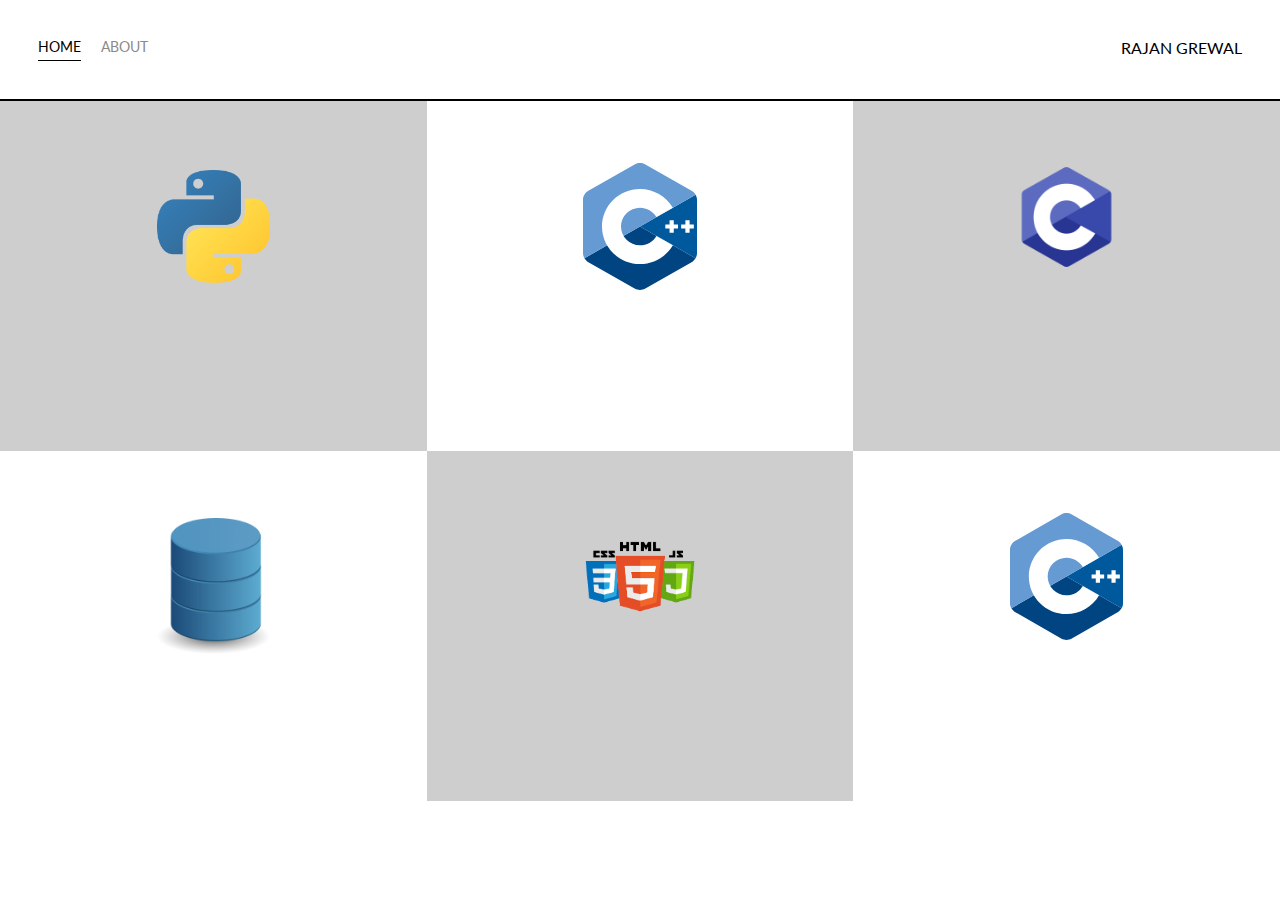
==== index.html @ aa2797ec "push base website design" ====
<!DOCTYPE html>
<html lang="en">
<head>
    <meta charset="UTF-8">
    <title>Rajan Grewal</title>
    <link href="https://fonts.googleapis.com/css2?family=Lato&display=swap" rel="stylesheet">
    <link rel="stylesheet" href="styles.css">
</head>
<body>
    <div class="container">
        <div class="nav">

            <div class="left-side">
                <div class="nav-link active-nav-link">
                    <a href="index.html">Home</a>
                </div>

                <div class="nav-link">
                    <a href="about.html">About</a>
                </div>
            </div>

            <div class="right-side">
                <div class="brand">
                    <div>RAJAN GREWAL</div>
                </div>
            </div>
        </div>
        <div class="content">
            <div class="portfolio-items">

                <div class="portfolio-item">
                    <div class="portfolio-img-background" style="background-color: rgb(206, 206, 206)"></div>
                
                    <div class="img-text">
                        <div class="logo">
                            <img src="images/Python-Logo.png">
                        </div>
                        <div class="subtitle">
                            Experience with Python in artificial intelligence, machine learning, and general applications.
                        </div>
                    </div>
                    
                </div>

                <div class="portfolio-item">
                    <div class="portfolio-img-background" style="background-color: white"></div>
                
                    <div class="img-text">
                        <div class="logo">
                            <img src="images/CPP_Logo.svg">
                        </div>
                        <div class="subtitle">
                            Experience with C++ in database and data structure development and implementation.
                        </div>
                    </div>
                    
                </div>

                <div class="portfolio-item">
                    <div class="portfolio-img-background" style="background-color: rgb(206, 206, 206)"></div>
                
                    <div class="img-text">
                        <div class="logo">
                            <img src="images/C_Logo.webp">
                        </div>
                        <div class="subtitle">
                            Experience with C in multithreading, scheduling, memory management, data structure, and general concepts.
                        </div>
                    </div>
                    
                </div>

                <div class="portfolio-item">
                    <div class="portfolio-img-background" style="background-color: white"></div>
                
                    <div class="img-text">
                        <div class="logo">
                            <img src="images/Database-Logo.png">
                        </div>
                        <div class="subtitle">
                            Experience with database design in low and high-level contexts using SQL and C++
                        </div>
                    </div>
                    
                </div> 

                <div class="portfolio-item">
                    <div class="portfolio-img-background" style="background-color: rgb(206, 206, 206)"></div>
                
                    <div class="img-text">
                        <div class="logo">
                            <img src="images/Web-Technologies.png">
                        </div>
                        <div class="subtitle">
                            Experience with HTML, CSS, and JavaScript through team development and solo web application development.
                        </div>
                    </div>
                    
                </div> 

                <div class="portfolio-item">
                    <div class="portfolio-img-background" style="background-color: white"></div>
                
                    <div class="img-text">
                        <div class="logo">
                            <img src="images/CPP_Logo.svg">
                        </div>
                        <div class="subtitle">
                            Experience with C++ in database and data structure development and implementation.
                        </div>
                    </div>
                    
                </div>

            </div>
        </div>
    </div>
</body>

<script>
    const portfolioItems = document.querySelectorAll('.portfolio-item')

    portfolioItems.forEach(portfolioItem => {
        portfolioItem.addEventListener('mouseover', () => {
            portfolioItem.childNodes[1].classList.add('img-darken');
        })
        portfolioItem.addEventListener('mouseout', () => {
            portfolioItem.childNodes[1].classList.remove('img-darken');
        })
    })
</script>

</html>
---- styles.css ----
/* Master Styles */
body {
    margin: 0px;
    font-family: "Lato", sans-serif;
}

.container {
    display: grid;
    grid-template-columns: 1fr;
}
/* Nav Styles */
.nav {
    display: flex;
    justify-content: space-between;
    padding: 38px;
    border-bottom: 2px solid black;
}

.left-side {
    display: flex;
}

.nav > .left-side > div {
    margin-right: 20px;
    font-size: 0.9em;
    text-transform: uppercase;
}

.nav-link {
    height: 22px;
    border-bottom: 1px solid transparent;
    transition: border-bottom 0.5s;
}

.nav-link a {
    color: #8a8a8a;
    text-decoration: none; /*gets rid of the ugly default HTML underline*/
    transition: color 0.5s;
}

.nav-link:hover {
    border-bottom: 1px solid black;
}

.nav-link a:hover {
    color: black;
}

.active-nav-link {
    border-bottom: 1px solid black;
}

.active-nav-link a{
    color: black !important;
}

/* Portfolio Styles */
.portfolio-items {
    display: grid;
    grid-template-columns: 1fr 1fr 1fr;
}

.portfolio-item {
    position: relative;
}

.portfolio-img-background {
    height: 350px;
    width: 100%;
    background-size: cover;
    background-position: center;
    background-repeat: no-repeat;

}

.img-text {
    position: absolute;
    top: 0;
    display: flex;
    flex-direction: column;
    justify-content: center;
    align-items: center;
    height: 100%;
    text-align: center;
    padding-left: 100px;
    padding-right: 100px;
} 

.logo img {
    width: 50%; /* Adjust */
    margin-bottom: 20px;
}

.img-text .subtitle {
    transition: 1s;
    font-weight: 600;
    color: transparent;
}

.img-text:hover .subtitle {
    font-weight: 600;
    color: lightseagreen;
}

.img-darken {
    transition: 1s;
    filter: brightness(10%);
}

/* About Page */

.two-column {
    display: grid;
    grid-template-columns: 1fr 1fr;
    padding-left: 38px;
}

.profile-image img{
    width: 100%;
}

.profile-content {
    padding: 30px;
}

.profile-content h1{
    color: lightseagreen
}
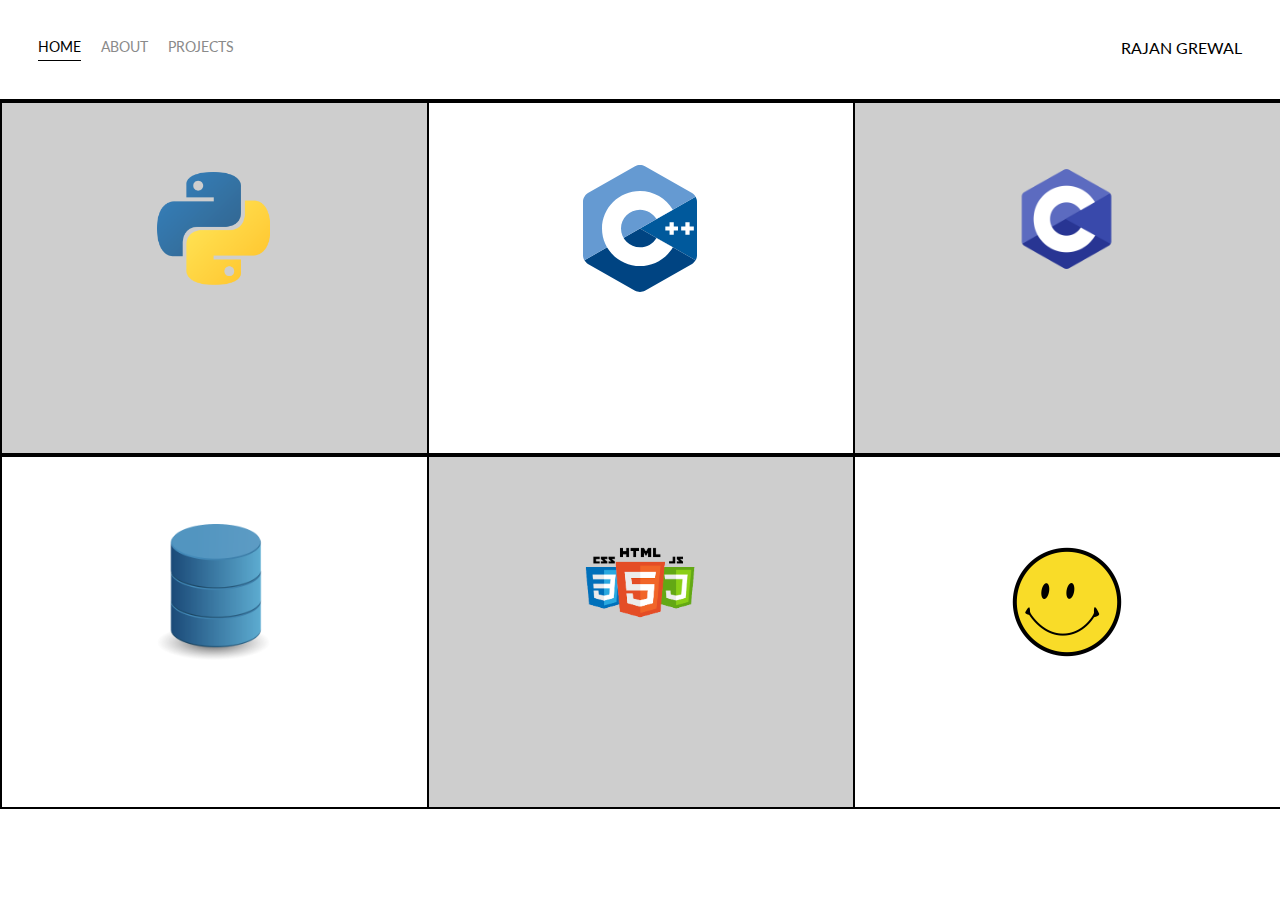
==== commit 8b9afe0a: "refined project and about pages" ====
--- a/index.html
+++ b/index.html
@@ -17,6 +17,9 @@
 
                 <div class="nav-link">
                     <a href="about.html">About</a>
+                </div>
+                <div class="nav-link">
+                    <a href="projects.html">Projects</a>
                 </div>
             </div>
 
@@ -104,10 +107,10 @@
                 
                     <div class="img-text">
                         <div class="logo">
-                            <img src="images/CPP_Logo.svg">
+                            <img src="images/Smiley.png">
                         </div>
                         <div class="subtitle">
-                            Experience with C++ in database and data structure development and implementation.
+                            And various other exciting things!
                         </div>
                     </div>
                     
--- a/styles.css
+++ b/styles.css
@@ -66,11 +66,12 @@
 
 .portfolio-img-background {
     height: 350px;
+    border: 2px solid black;
     width: 100%;
+    /* Useful for pictures */
     background-size: cover;
     background-position: center;
     background-repeat: no-repeat;
-
 }
 
 .img-text {
@@ -81,13 +82,14 @@
     justify-content: center;
     align-items: center;
     height: 100%;
+    /* width: 360px; */
     text-align: center;
     padding-left: 100px;
     padding-right: 100px;
 } 
 
 .logo img {
-    width: 50%; /* Adjust */
+    width: 50%; /* Adjustable */
     margin-bottom: 20px;
 }
 
@@ -104,19 +106,20 @@
 
 .img-darken {
     transition: 1s;
-    filter: brightness(10%);
+    filter: brightness(30%);
 }
 
 /* About Page */
 
 .two-column {
-    display: grid;
-    grid-template-columns: 1fr 1fr;
+    display: flex;
     padding-left: 38px;
+    padding-top: 38px;
 }
 
 .profile-image img{
     width: 100%;
+    /* padding-bottom: 400px; */
 }
 
 .profile-content {
@@ -125,4 +128,35 @@
 
 .profile-content h1{
     color: lightseagreen
+}
+
+/* Projects Page */
+.projects {
+    display: flex;
+    flex-direction: column;
+    padding-top: 10px;
+}
+.project {
+    display: flex;
+    padding-left: 10px;
+}
+.description {
+    padding-left: 10px;
+    /* margin-right: 300px; */
+    border-top: 2px solid black;
+    /* border-right: 2px solid black; */
+    /* background-color: lightgrey; */
+}
+
+.feature-list {
+    padding: 10px;
+    /* padding-left: 10px; */
+    margin-right: 100px;
+    margin-bottom: 10px;
+    border-left: 4px solid blue;
+    background-color: lightblue;
+}
+
+.description > h2 {
+    color: blue;
 }